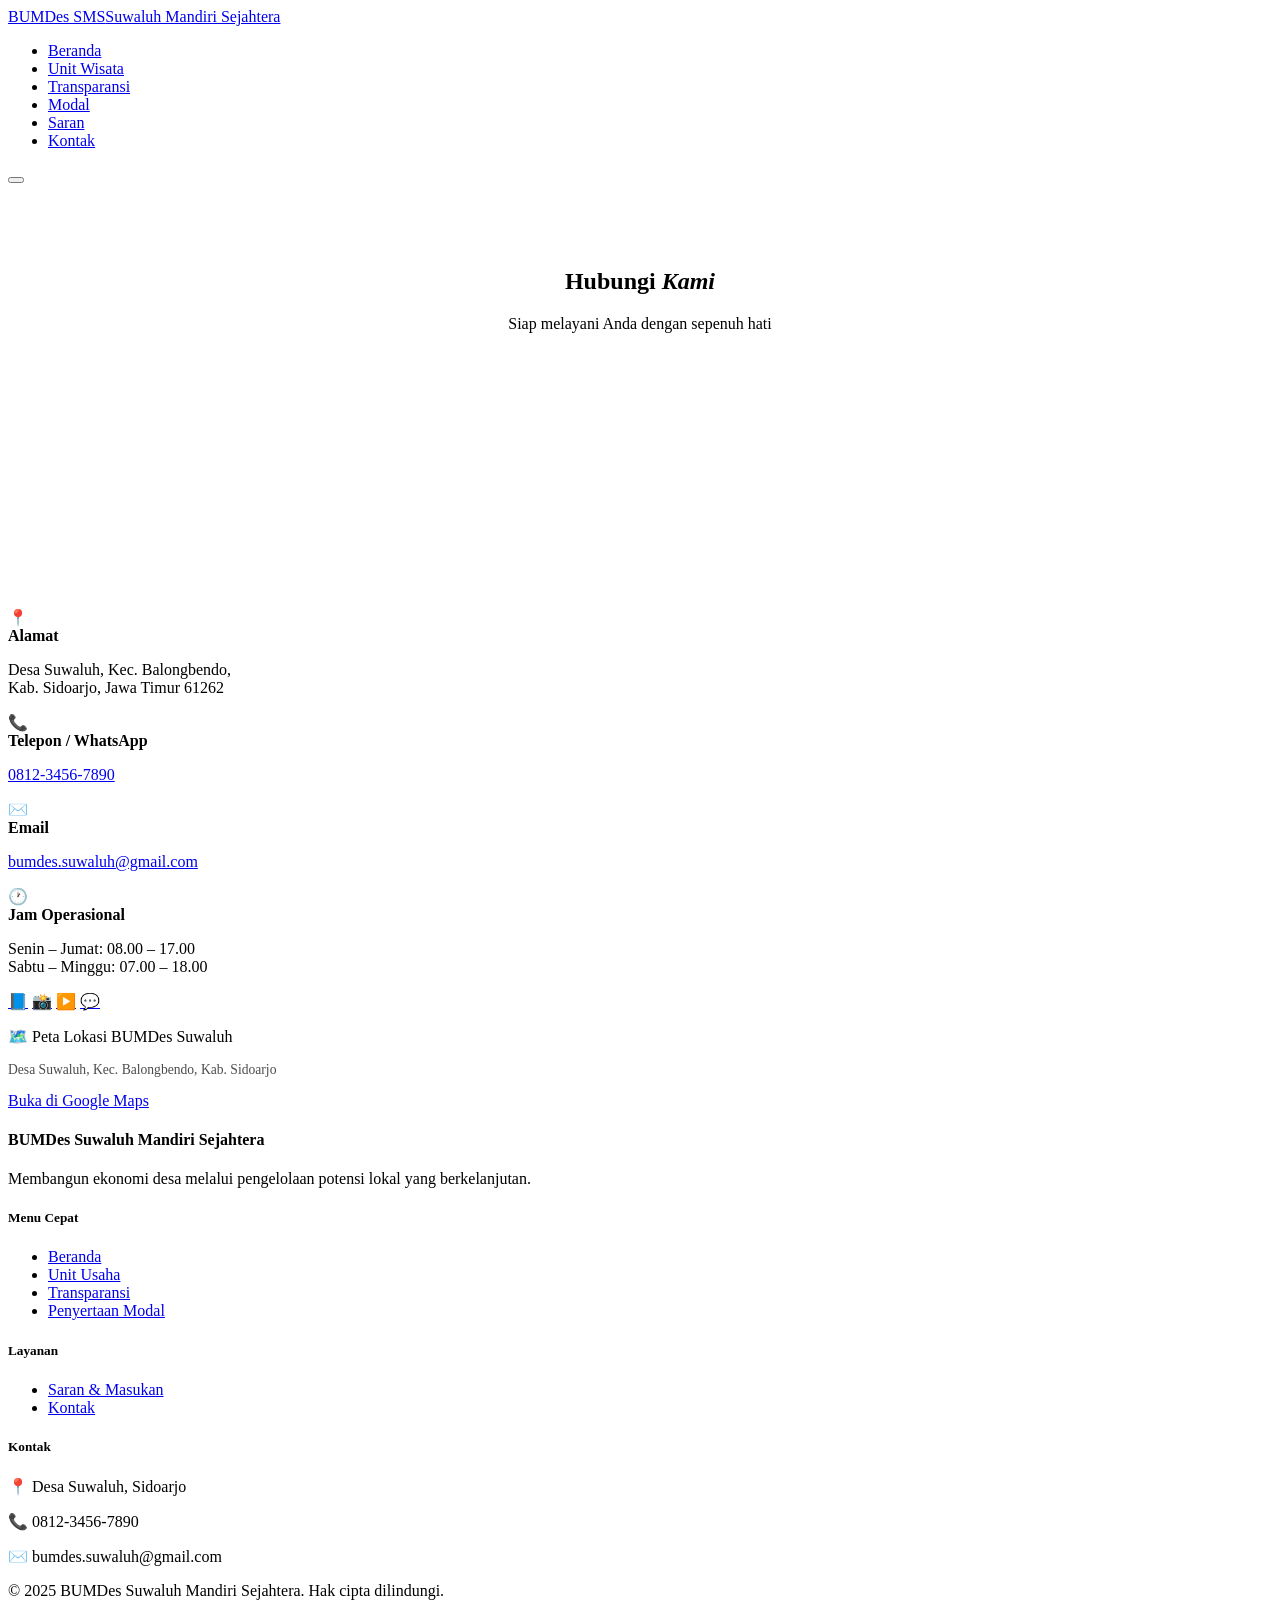
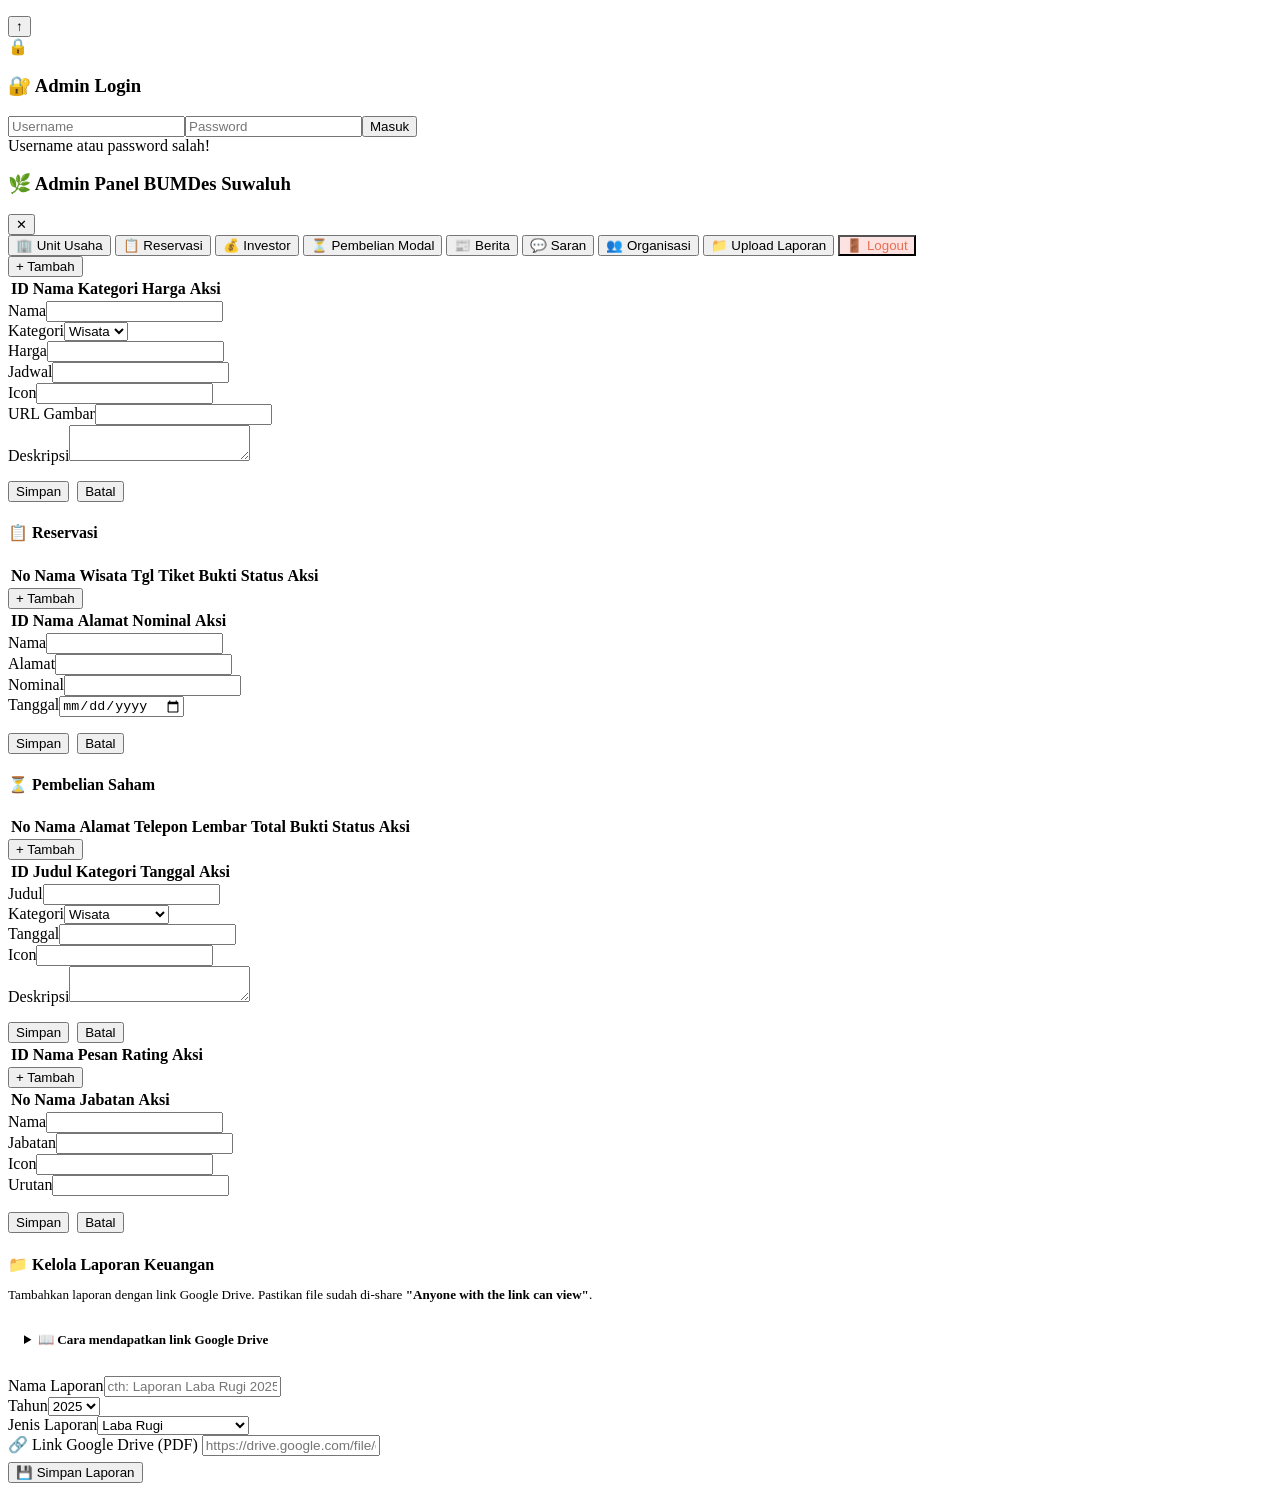
==== kontak.html @ b21a05ba "bumdessuwaluh" ====
<!DOCTYPE html>
<html lang="id">
<head>
  <meta charset="UTF-8" />
  <meta name="viewport" content="width=device-width, initial-scale=1.0" />
  <title>BUMDes Suwaluh - Kontak</title>
  <link href="https://fonts.googleapis.com/css2?family=Playfair+Display:wght@600;700&family=Plus+Jakarta+Sans:wght@300;400;500;600&display=swap" rel="stylesheet" />
  <link rel="stylesheet" href="style.css" />
</head>
<body>
  <nav class="navbar" id="navbar">
    <div class="nav-container">
      <a class="nav-brand" href="index.html">
        <img class="brand-logo-img" src="https://blogger.googleusercontent.com/img/b/R29vZ2xl/[base64]/s1024/logo%20bumdes%20sms.png" alt="Logo BUMDes SMS" onerror="this.style.display='none'" />
        <div class="brand-text-wrap"><span class="brand-name">BUMDes SMS</span><span class="brand-sub">Suwaluh Mandiri Sejahtera</span></div>
      </a>
      <ul class="nav-links" id="navLinks">
        <li><a href="index.html" class="nav-link">Beranda</a></li>
        <li><a href="unit-wisata.html" class="nav-link">Unit Wisata</a></li>
        <li><a href="transparansi.html" class="nav-link">Transparansi</a></li>
        <li><a href="penyertaan-modal.html" class="nav-link">Modal</a></li>
        <li><a href="saran.html" class="nav-link">Saran</a></li>
        <li><a href="kontak.html" class="nav-link active">Kontak</a></li>
      </ul>
      <button class="hamburger" id="hamburger" aria-label="Buka menu"><span></span><span></span><span></span></button>
    </div>
  </nav>

  <section class="hero" style="min-height:40vh;padding-top:64px;">
    <div class="hero-bg"></div><div class="hero-overlay"></div>
    <div class="hero-content fade-up" style="text-align:center !important;">
      <h1 class="hero-title">Hubungi <em>Kami</em></h1>
      <p class="hero-tagline">Siap melayani Anda dengan sepenuh hati</p>
    </div>
  </section>

  <section class="kontak section-pad bg-light">
    <div class="container">
      <div class="kontak-grid fade-up">
        <div class="kontak-info">
          <div class="kontak-item"><span class="k-icon">📍</span><div><strong>Alamat</strong><p>Desa Suwaluh, Kec. Balongbendo,<br>Kab. Sidoarjo, Jawa Timur 61262</p></div></div>
          <div class="kontak-item"><span class="k-icon">📞</span><div><strong>Telepon / WhatsApp</strong><p><a href="https://wa.me/6281234567890" target="_blank">0812-3456-7890</a></p></div></div>
          <div class="kontak-item"><span class="k-icon">✉️</span><div><strong>Email</strong><p><a href="mailto:bumdes.suwaluh@gmail.com">bumdes.suwaluh@gmail.com</a></p></div></div>
          <div class="kontak-item"><span class="k-icon">🕐</span><div><strong>Jam Operasional</strong><p>Senin – Jumat: 08.00 – 17.00<br>Sabtu – Minggu: 07.00 – 18.00</p></div></div>
          <div class="sosmed-row">
            <a href="#" class="sosmed-btn" title="Facebook">📘</a>
            <a href="#" class="sosmed-btn" title="Instagram">📸</a>
            <a href="#" class="sosmed-btn" title="YouTube">▶️</a>
            <a href="https://wa.me/6281234567890" class="sosmed-btn" title="WhatsApp">💬</a>
          </div>
        </div>
        <div class="kontak-map">
          <div class="map-placeholder">
            <p>🗺️ Peta Lokasi BUMDes Suwaluh</p>
            <p style="font-size:.85rem;opacity:.7">Desa Suwaluh, Kec. Balongbendo, Kab. Sidoarjo</p>
            <a href="https://maps.google.com/?q=Desa+Suwaluh+Balongbendo+Sidoarjo" target="_blank" class="btn btn-primary" style="margin-top:1rem">Buka di Google Maps</a>
          </div>
        </div>
      </div>
    </div>
  </section>

  <footer class="footer">
    <div class="container">
      <div class="footer-grid">
        <div class="footer-brand">
          <img class="footer-logo-img" src="https://blogger.googleusercontent.com/img/b/R29vZ2xl/[base64]/s1024/logo%20bumdes%20sms.png" alt="BUMDes SMS" onerror="this.style.display='none'" />
          <h4>BUMDes Suwaluh Mandiri Sejahtera</h4>
          <p>Membangun ekonomi desa melalui pengelolaan potensi lokal yang berkelanjutan.</p>
        </div>
        <div class="footer-links"><h5>Menu Cepat</h5><ul><li><a href="index.html">Beranda</a></li><li><a href="unit-wisata.html">Unit Usaha</a></li><li><a href="transparansi.html">Transparansi</a></li><li><a href="penyertaan-modal.html">Penyertaan Modal</a></li></ul></div>
        <div class="footer-links"><h5>Layanan</h5><ul><li><a href="saran.html">Saran &amp; Masukan</a></li><li><a href="kontak.html">Kontak</a></li></ul></div>
        <div class="footer-kontak"><h5>Kontak</h5><p>📍 Desa Suwaluh, Sidoarjo</p><p>📞 0812-3456-7890</p><p>✉️ bumdes.suwaluh@gmail.com</p></div>
      </div>
      <div class="footer-bottom"><p>© 2025 BUMDes Suwaluh Mandiri Sejahtera. Hak cipta dilindungi.</p></div>
    </div>
  </footer>

  <div class="toast" id="toast"></div>
  <button class="back-to-top" id="backToTop" aria-label="Kembali ke atas">↑</button>
  <div class="secret-trigger" title="Admin Area (Klik 5x pada logo)">🔒</div>
  <div class="admin-login-overlay" id="adminLoginOverlay">
    <div class="admin-login-card"><h3>🔐 Admin Login</h3><input type="text" id="adminUsername" placeholder="Username" /><input type="password" id="adminPassword" placeholder="Password" /><button onclick="attemptLogin()">Masuk</button><div class="admin-login-error" id="adminLoginError">Username atau password salah!</div></div>
  </div>
  <div class="admin-panel-container" id="adminPanelContainer">
    <div class="admin-panel-header"><h3>🌿 Admin Panel BUMDes Suwaluh</h3><button class="close-admin-panel" onclick="hideAdminPanel()">✕</button></div>
    <div class="admin-panel-body">
      <div class="admin-tabs">
        <button class="admin-tab-btn active" data-tab="usaha" onclick="switchAdminTab('usaha')">🏢 Unit Usaha</button>
        <button class="admin-tab-btn" data-tab="reservasi" onclick="switchAdminTab('reservasi')">📋 Reservasi</button>
        <button class="admin-tab-btn" data-tab="investor" onclick="switchAdminTab('investor')">💰 Investor</button>
        <button class="admin-tab-btn" data-tab="modal-pending" onclick="switchAdminTab('modal-pending')">⏳ Pembelian Modal</button>
        <button class="admin-tab-btn" data-tab="berita" onclick="switchAdminTab('berita')">📰 Berita</button>
        <button class="admin-tab-btn" data-tab="saran" onclick="switchAdminTab('saran')">💬 Saran</button>
        <button class="admin-tab-btn" data-tab="organisasi" onclick="switchAdminTab('organisasi')">👥 Organisasi</button>
        <button class="admin-tab-btn" data-tab="laporan-upload" onclick="switchAdminTab('laporan-upload')">📁 Upload Laporan</button>
        <button class="admin-tab-btn" data-tab="logout" onclick="logoutAdmin()" style="background:#fee2e2;color:#e76f51;">🚪 Logout</button>
      </div>
      <div class="admin-tab-content active" id="admin-tab-usaha"><button class="admin-btn-add" onclick="openAdminUsahaForm()">+ Tambah</button><div style="overflow-x:auto"><table class="admin-table"><thead><tr><th>ID</th><th>Nama</th><th>Kategori</th><th>Harga</th><th>Aksi</th></tr></thead><tbody id="adminUsahaTableBody"></tbody></table></div><div class="admin-form hidden" id="adminUsahaForm"><input type="hidden" id="adminEditUsahaId" /><div class="admin-form-row"><div class="admin-form-group"><label>Nama</label><input type="text" id="adminNamaUsaha" /></div><div class="admin-form-group"><label>Kategori</label><select id="adminKategoriUsaha"><option value="wisata">Wisata</option><option value="kuliner">Kuliner</option><option value="jasa">Jasa</option></select></div><div class="admin-form-group"><label>Harga</label><input type="text" id="adminHargaUsaha" /></div><div class="admin-form-group"><label>Jadwal</label><input type="text" id="adminJadwalUsaha" /></div><div class="admin-form-group"><label>Icon</label><input type="text" id="adminIconUsaha" /></div><div class="admin-form-group"><label>URL Gambar</label><input type="text" id="adminGambarUsaha" /></div></div><div class="admin-form-group"><label>Deskripsi</label><textarea id="adminDeskripsiUsaha" rows="2"></textarea></div><div style="display:flex;gap:.5rem;margin-top:1rem"><button class="admin-btn-add" onclick="saveAdminUsaha()">Simpan</button><button class="admin-btn-delete" onclick="closeAdminUsahaForm()">Batal</button></div></div></div>
      <div class="admin-tab-content" id="admin-tab-reservasi"><h4>📋 Reservasi</h4><div style="overflow-x:auto"><table class="admin-table"><thead><tr><th>No</th><th>Nama</th><th>Wisata</th><th>Tgl</th><th>Tiket</th><th>Bukti</th><th>Status</th><th>Aksi</th></tr></thead><tbody id="adminReservasiTableBody"></tbody></table></div></div>
      <div class="admin-tab-content" id="admin-tab-investor"><button class="admin-btn-add" onclick="openAdminInvestorForm()">+ Tambah</button><div style="overflow-x:auto"><table class="admin-table"><thead><tr><th>ID</th><th>Nama</th><th>Alamat</th><th>Nominal</th><th>Aksi</th></tr></thead><tbody id="adminInvestorTableBody"></tbody></table></div><div class="admin-form hidden" id="adminInvestorForm"><input type="hidden" id="adminEditInvestorId" /><div class="admin-form-row"><div class="admin-form-group"><label>Nama</label><input type="text" id="adminNamaInvestor" /></div><div class="admin-form-group"><label>Alamat</label><input type="text" id="adminAlamatInvestor" /></div><div class="admin-form-group"><label>Nominal</label><input type="number" id="adminNominalInvestor" /></div><div class="admin-form-group"><label>Tanggal</label><input type="date" id="adminTanggalInvestor" /></div></div><div style="display:flex;gap:.5rem;margin-top:1rem"><button class="admin-btn-add" onclick="saveAdminInvestor()">Simpan</button><button class="admin-btn-delete" onclick="closeAdminInvestorForm()">Batal</button></div></div></div>
      <div class="admin-tab-content" id="admin-tab-modal-pending"><h4>⏳ Pembelian Saham</h4><div style="overflow-x:auto"><table class="admin-table"><thead><tr><th>No</th><th>Nama</th><th>Alamat</th><th>Telepon</th><th>Lembar</th><th>Total</th><th>Bukti</th><th>Status</th><th>Aksi</th></tr></thead><tbody id="adminModalPendingTableBody"></tbody></table></div></div>
      <div class="admin-tab-content" id="admin-tab-berita"><button class="admin-btn-add" onclick="openAdminBeritaForm()">+ Tambah</button><div style="overflow-x:auto"><table class="admin-table"><thead><tr><th>ID</th><th>Judul</th><th>Kategori</th><th>Tanggal</th><th>Aksi</th></tr></thead><tbody id="adminBeritaTableBody"></tbody></table></div><div class="admin-form hidden" id="adminBeritaForm"><input type="hidden" id="adminEditBeritaId" /><div class="admin-form-row"><div class="admin-form-group"><label>Judul</label><input type="text" id="adminJudulBerita" /></div><div class="admin-form-group"><label>Kategori</label><select id="adminKategoriBerita"><option value="wisata">Wisata</option><option value="kegiatan">Kegiatan</option><option value="pengumuman">Pengumuman</option></select></div><div class="admin-form-group"><label>Tanggal</label><input type="text" id="adminTanggalBerita" /></div><div class="admin-form-group"><label>Icon</label><input type="text" id="adminIconBerita" /></div></div><div class="admin-form-group"><label>Deskripsi</label><textarea id="adminDeskripsiBerita" rows="2"></textarea></div><div style="display:flex;gap:.5rem;margin-top:1rem"><button class="admin-btn-add" onclick="saveAdminBerita()">Simpan</button><button class="admin-btn-delete" onclick="closeAdminBeritaForm()">Batal</button></div></div></div>
      <div class="admin-tab-content" id="admin-tab-saran"><div style="overflow-x:auto"><table class="admin-table"><thead><tr><th>ID</th><th>Nama</th><th>Pesan</th><th>Rating</th><th>Aksi</th></tr></thead><tbody id="adminSaranTableBody"></tbody></table></div></div>
      <div class="admin-tab-content" id="admin-tab-organisasi"><button class="admin-btn-add" onclick="openAdminOrganisasiForm()">+ Tambah</button><div style="overflow-x:auto"><table class="admin-table"><thead><tr><th>No</th><th>Nama</th><th>Jabatan</th><th>Aksi</th></tr></thead><tbody id="adminOrganisasiTableBody"></tbody></table></div><div class="admin-form hidden" id="adminOrganisasiForm"><input type="hidden" id="adminEditOrganisasiId" /><div class="admin-form-row"><div class="admin-form-group"><label>Nama</label><input type="text" id="adminNamaOrganisasi" /></div><div class="admin-form-group"><label>Jabatan</label><input type="text" id="adminJabatanOrganisasi" /></div><div class="admin-form-group"><label>Icon</label><input type="text" id="adminIconOrganisasi" /></div><div class="admin-form-group"><label>Urutan</label><input type="number" id="adminUrutanOrganisasi" /></div></div><div style="display:flex;gap:.5rem;margin-top:1rem"><button class="admin-btn-add" onclick="saveAdminOrganisasi()">Simpan</button><button class="admin-btn-delete" onclick="closeAdminOrganisasiForm()">Batal</button></div></div></div>
            <div class="admin-tab-content" id="admin-tab-laporan-upload">
        <h4 style="margin-bottom:.5rem;color:var(--green-dark)">📁 Kelola Laporan Keuangan</h4>
        <p style="font-size:.82rem;color:var(--gray-500);margin-bottom:1rem">Tambahkan laporan dengan link Google Drive. Pastikan file sudah di-share <strong>"Anyone with the link can view"</strong>.</p>
        <details style="margin-bottom:1rem;background:var(--green-pale);border-radius:8px;padding:.8rem 1rem;font-size:.82rem">
          <summary style="font-weight:600;color:var(--green-dark);cursor:pointer">📖 Cara mendapatkan link Google Drive</summary>
          <ol style="margin-top:.6rem;padding-left:1.2rem;color:var(--gray-700);line-height:1.8">
            <li>Upload file PDF ke <a href="https://drive.google.com" target="_blank" style="color:var(--green-main)">Google Drive</a></li>
            <li>Klik kanan file → <strong>Share</strong> (Bagikan)</li>
            <li>Ubah akses ke <strong>"Anyone with the link"</strong></li>
            <li>Klik <strong>Copy link</strong> → paste di kolom di bawah</li>
          </ol>
        </details>
        <div id="adminLaporanUploadList"></div>
        <div class="admin-form" style="margin-top:1rem">
          <div class="admin-form-row">
            <div class="admin-form-group"><label>Nama Laporan</label><input type="text" id="adminLaporanNama" placeholder="cth: Laporan Laba Rugi 2025" /></div>
            <div class="admin-form-group"><label>Tahun</label><select id="adminLaporanTahun"><option value="2025">2025</option><option value="2024">2024</option><option value="2023">2023</option><option value="2022">2022</option><option value="2021">2021</option></select></div>
            <div class="admin-form-group"><label>Jenis Laporan</label><select id="adminLaporanJenis"><option>Laba Rugi</option><option>Neraca</option><option>Arus Kas</option><option>Perubahan Ekuitas</option><option>Catatan Atas Laporan</option></select></div>
          </div>
          <div class="admin-form-group">
            <label>🔗 Link Google Drive (PDF)</label>
            <input type="url" id="adminLaporanDriveLink" placeholder="https://drive.google.com/file/d/xxxx/view?usp=sharing" oninput="onDriveLinkChange(this)" style="font-size:.85rem" />
            <div id="adminDriveLinkInfo" style="margin-top:.35rem"></div>
          </div>
          <button class="admin-btn-add" onclick="saveAdminLaporan()">💾 Simpan Laporan</button>
        </div>
      </div>
    </div>
  </div>
  <script src="script.js"></script>
</body>
</html>
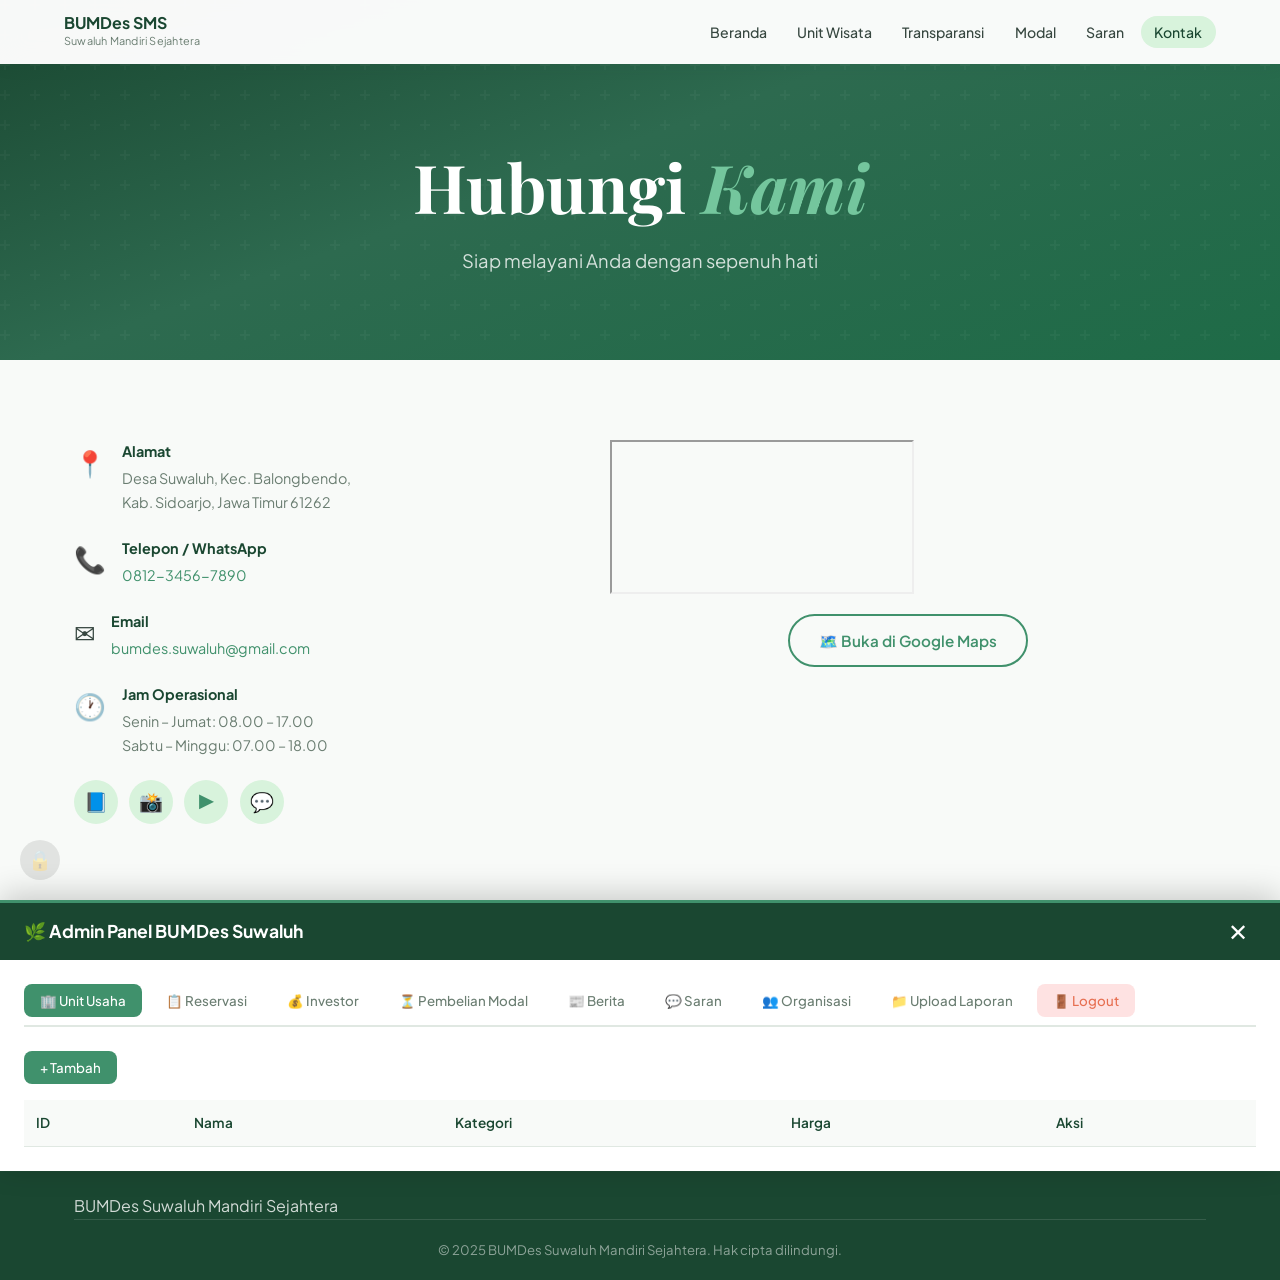
==== commit b5a04926: "Update kontak.html" ====
--- a/kontak.html
+++ b/kontak.html
@@ -50,11 +50,9 @@
           </div>
         </div>
         <div class="kontak-map">
-          <div class="map-placeholder">
-            <p>🗺️ Peta Lokasi BUMDes Suwaluh</p>
-            <p style="font-size:.85rem;opacity:.7">Desa Suwaluh, Kec. Balongbendo, Kab. Sidoarjo</p>
-            <a href="https://maps.google.com/?q=Desa+Suwaluh+Balongbendo+Sidoarjo" target="_blank" class="btn btn-primary" style="margin-top:1rem">Buka di Google Maps</a>
-          </div>
+          <div class="map-embed-wrap">
+            <iframe src="https://www.google.com/maps/embed?pb=!1m18!1m12!1m3!1d3956.8!2d112.5478!3d-7.5072!2m3!1f0!2f0!3f0!3m2!1i1024!2i768!4f13.1!3m3!1m2!1s0x2dd7e3c1a7c3b6a1%3A0x1!2sDesa+Suwaluh+Balongbendo+Sidoarjo!5e0!3m2!1sid!2sid!4v1!5m2!1sid!2sid" allowfullscreen="" loading="lazy" referrerpolicy="no-referrer-when-downgrade" title="Peta BUMDes Suwaluh"></iframe>
+          </div><div style="text-align:center;margin-top:.8rem"><a href="https://maps.google.com/?q=Desa+Suwaluh+Balongbendo+Sidoarjo" target="_blank" class="btn btn-outline" style="color:var(--green-main);border-color:var(--green-main)">🗺️ Buka di Google Maps</a></div>
         </div>
       </div>
     </div>
@@ -71,6 +69,10 @@
         <div class="footer-links"><h5>Menu Cepat</h5><ul><li><a href="index.html">Beranda</a></li><li><a href="unit-wisata.html">Unit Usaha</a></li><li><a href="transparansi.html">Transparansi</a></li><li><a href="penyertaan-modal.html">Penyertaan Modal</a></li></ul></div>
         <div class="footer-links"><h5>Layanan</h5><ul><li><a href="saran.html">Saran &amp; Masukan</a></li><li><a href="kontak.html">Kontak</a></li></ul></div>
         <div class="footer-kontak"><h5>Kontak</h5><p>📍 Desa Suwaluh, Sidoarjo</p><p>📞 0812-3456-7890</p><p>✉️ bumdes.suwaluh@gmail.com</p></div>
+      </div>
+      <div class="footer-bottom-logo">
+        <img src="https://blogger.googleusercontent.com/img/b/R29vZ2xl/[base64]/s1024/logo%20bumdes%20sms.png" alt="BUMDes SMS" onerror="this.style.display='none'" />
+        <span>BUMDes Suwaluh Mandiri Sejahtera</span>
       </div>
       <div class="footer-bottom"><p>© 2025 BUMDes Suwaluh Mandiri Sejahtera. Hak cipta dilindungi.</p></div>
     </div>
@@ -97,7 +99,7 @@
         <button class="admin-tab-btn" data-tab="logout" onclick="logoutAdmin()" style="background:#fee2e2;color:#e76f51;">🚪 Logout</button>
       </div>
       <div class="admin-tab-content active" id="admin-tab-usaha"><button class="admin-btn-add" onclick="openAdminUsahaForm()">+ Tambah</button><div style="overflow-x:auto"><table class="admin-table"><thead><tr><th>ID</th><th>Nama</th><th>Kategori</th><th>Harga</th><th>Aksi</th></tr></thead><tbody id="adminUsahaTableBody"></tbody></table></div><div class="admin-form hidden" id="adminUsahaForm"><input type="hidden" id="adminEditUsahaId" /><div class="admin-form-row"><div class="admin-form-group"><label>Nama</label><input type="text" id="adminNamaUsaha" /></div><div class="admin-form-group"><label>Kategori</label><select id="adminKategoriUsaha"><option value="wisata">Wisata</option><option value="kuliner">Kuliner</option><option value="jasa">Jasa</option></select></div><div class="admin-form-group"><label>Harga</label><input type="text" id="adminHargaUsaha" /></div><div class="admin-form-group"><label>Jadwal</label><input type="text" id="adminJadwalUsaha" /></div><div class="admin-form-group"><label>Icon</label><input type="text" id="adminIconUsaha" /></div><div class="admin-form-group"><label>URL Gambar</label><input type="text" id="adminGambarUsaha" /></div></div><div class="admin-form-group"><label>Deskripsi</label><textarea id="adminDeskripsiUsaha" rows="2"></textarea></div><div style="display:flex;gap:.5rem;margin-top:1rem"><button class="admin-btn-add" onclick="saveAdminUsaha()">Simpan</button><button class="admin-btn-delete" onclick="closeAdminUsahaForm()">Batal</button></div></div></div>
-      <div class="admin-tab-content" id="admin-tab-reservasi"><h4>📋 Reservasi</h4><div style="overflow-x:auto"><table class="admin-table"><thead><tr><th>No</th><th>Nama</th><th>Wisata</th><th>Tgl</th><th>Tiket</th><th>Bukti</th><th>Status</th><th>Aksi</th></tr></thead><tbody id="adminReservasiTableBody"></tbody></table></div></div>
+      <div class="admin-tab-content" id="admin-tab-reservasi"><h4>📋 Reservasi</h4><div style="overflow-x:auto"><table class="admin-table"><thead><tr><th>No</th><th>Nama</th><th>Wisata</th><th>Tgl</th><th>Tiket</th><th>Bukti</th><th>No Invoice</th><th>Status</th><th>Aksi</th></tr></thead><tbody id="adminReservasiTableBody"></tbody></table></div></div>
       <div class="admin-tab-content" id="admin-tab-investor"><button class="admin-btn-add" onclick="openAdminInvestorForm()">+ Tambah</button><div style="overflow-x:auto"><table class="admin-table"><thead><tr><th>ID</th><th>Nama</th><th>Alamat</th><th>Nominal</th><th>Aksi</th></tr></thead><tbody id="adminInvestorTableBody"></tbody></table></div><div class="admin-form hidden" id="adminInvestorForm"><input type="hidden" id="adminEditInvestorId" /><div class="admin-form-row"><div class="admin-form-group"><label>Nama</label><input type="text" id="adminNamaInvestor" /></div><div class="admin-form-group"><label>Alamat</label><input type="text" id="adminAlamatInvestor" /></div><div class="admin-form-group"><label>Nominal</label><input type="number" id="adminNominalInvestor" /></div><div class="admin-form-group"><label>Tanggal</label><input type="date" id="adminTanggalInvestor" /></div></div><div style="display:flex;gap:.5rem;margin-top:1rem"><button class="admin-btn-add" onclick="saveAdminInvestor()">Simpan</button><button class="admin-btn-delete" onclick="closeAdminInvestorForm()">Batal</button></div></div></div>
       <div class="admin-tab-content" id="admin-tab-modal-pending"><h4>⏳ Pembelian Saham</h4><div style="overflow-x:auto"><table class="admin-table"><thead><tr><th>No</th><th>Nama</th><th>Alamat</th><th>Telepon</th><th>Lembar</th><th>Total</th><th>Bukti</th><th>Status</th><th>Aksi</th></tr></thead><tbody id="adminModalPendingTableBody"></tbody></table></div></div>
       <div class="admin-tab-content" id="admin-tab-berita"><button class="admin-btn-add" onclick="openAdminBeritaForm()">+ Tambah</button><div style="overflow-x:auto"><table class="admin-table"><thead><tr><th>ID</th><th>Judul</th><th>Kategori</th><th>Tanggal</th><th>Aksi</th></tr></thead><tbody id="adminBeritaTableBody"></tbody></table></div><div class="admin-form hidden" id="adminBeritaForm"><input type="hidden" id="adminEditBeritaId" /><div class="admin-form-row"><div class="admin-form-group"><label>Judul</label><input type="text" id="adminJudulBerita" /></div><div class="admin-form-group"><label>Kategori</label><select id="adminKategoriBerita"><option value="wisata">Wisata</option><option value="kegiatan">Kegiatan</option><option value="pengumuman">Pengumuman</option></select></div><div class="admin-form-group"><label>Tanggal</label><input type="text" id="adminTanggalBerita" /></div><div class="admin-form-group"><label>Icon</label><input type="text" id="adminIconBerita" /></div></div><div class="admin-form-group"><label>Deskripsi</label><textarea id="adminDeskripsiBerita" rows="2"></textarea></div><div style="display:flex;gap:.5rem;margin-top:1rem"><button class="admin-btn-add" onclick="saveAdminBerita()">Simpan</button><button class="admin-btn-delete" onclick="closeAdminBeritaForm()">Batal</button></div></div></div>
@@ -105,27 +107,39 @@
       <div class="admin-tab-content" id="admin-tab-organisasi"><button class="admin-btn-add" onclick="openAdminOrganisasiForm()">+ Tambah</button><div style="overflow-x:auto"><table class="admin-table"><thead><tr><th>No</th><th>Nama</th><th>Jabatan</th><th>Aksi</th></tr></thead><tbody id="adminOrganisasiTableBody"></tbody></table></div><div class="admin-form hidden" id="adminOrganisasiForm"><input type="hidden" id="adminEditOrganisasiId" /><div class="admin-form-row"><div class="admin-form-group"><label>Nama</label><input type="text" id="adminNamaOrganisasi" /></div><div class="admin-form-group"><label>Jabatan</label><input type="text" id="adminJabatanOrganisasi" /></div><div class="admin-form-group"><label>Icon</label><input type="text" id="adminIconOrganisasi" /></div><div class="admin-form-group"><label>Urutan</label><input type="number" id="adminUrutanOrganisasi" /></div></div><div style="display:flex;gap:.5rem;margin-top:1rem"><button class="admin-btn-add" onclick="saveAdminOrganisasi()">Simpan</button><button class="admin-btn-delete" onclick="closeAdminOrganisasiForm()">Batal</button></div></div></div>
             <div class="admin-tab-content" id="admin-tab-laporan-upload">
         <h4 style="margin-bottom:.5rem;color:var(--green-dark)">📁 Kelola Laporan Keuangan</h4>
-        <p style="font-size:.82rem;color:var(--gray-500);margin-bottom:1rem">Tambahkan laporan dengan link Google Drive. Pastikan file sudah di-share <strong>"Anyone with the link can view"</strong>.</p>
-        <details style="margin-bottom:1rem;background:var(--green-pale);border-radius:8px;padding:.8rem 1rem;font-size:.82rem">
-          <summary style="font-weight:600;color:var(--green-dark);cursor:pointer">📖 Cara mendapatkan link Google Drive</summary>
-          <ol style="margin-top:.6rem;padding-left:1.2rem;color:var(--gray-700);line-height:1.8">
-            <li>Upload file PDF ke <a href="https://drive.google.com" target="_blank" style="color:var(--green-main)">Google Drive</a></li>
-            <li>Klik kanan file → <strong>Share</strong> (Bagikan)</li>
-            <li>Ubah akses ke <strong>"Anyone with the link"</strong></li>
-            <li>Klik <strong>Copy link</strong> → paste di kolom di bawah</li>
-          </ol>
-        </details>
+        <!-- Status Firebase -->
+        <div id="firebaseStatusInfo"></div>
+        <p style="font-size:.82rem;color:var(--gray-500);margin-bottom:1rem">
+          📌 <strong>Cara pakai:</strong> Upload PDF ke Google Drive → klik kanan file → <em>Bagikan</em> → <em>Siapa saja yang punya link</em> → salin link → tempel di bawah.
+        </p>
         <div id="adminLaporanUploadList"></div>
         <div class="admin-form" style="margin-top:1rem">
           <div class="admin-form-row">
-            <div class="admin-form-group"><label>Nama Laporan</label><input type="text" id="adminLaporanNama" placeholder="cth: Laporan Laba Rugi 2025" /></div>
-            <div class="admin-form-group"><label>Tahun</label><select id="adminLaporanTahun"><option value="2025">2025</option><option value="2024">2024</option><option value="2023">2023</option><option value="2022">2022</option><option value="2021">2021</option></select></div>
-            <div class="admin-form-group"><label>Jenis Laporan</label><select id="adminLaporanJenis"><option>Laba Rugi</option><option>Neraca</option><option>Arus Kas</option><option>Perubahan Ekuitas</option><option>Catatan Atas Laporan</option></select></div>
+            <div class="admin-form-group">
+              <label>Nama Laporan</label>
+              <input type="text" id="adminLaporanNama" placeholder="Laporan Laba Rugi 2025" />
+            </div>
+            <div class="admin-form-group">
+              <label>Tahun</label>
+              <select id="adminLaporanTahun">
+                <option value="2025">2025</option><option value="2024">2024</option>
+                <option value="2023">2023</option><option value="2022">2022</option><option value="2021">2021</option>
+              </select>
+            </div>
+            <div class="admin-form-group">
+              <label>Jenis Laporan</label>
+              <select id="adminLaporanJenis">
+                <option>Laba Rugi</option><option>Neraca</option><option>Arus Kas</option>
+                <option>Perubahan Ekuitas</option><option>Catatan Atas Laporan</option>
+              </select>
+            </div>
           </div>
           <div class="admin-form-group">
-            <label>🔗 Link Google Drive (PDF)</label>
-            <input type="url" id="adminLaporanDriveLink" placeholder="https://drive.google.com/file/d/xxxx/view?usp=sharing" oninput="onDriveLinkChange(this)" style="font-size:.85rem" />
-            <div id="adminDriveLinkInfo" style="margin-top:.35rem"></div>
+            <label>🔗 Link Google Drive PDF</label>
+            <input type="url" id="adminLaporanDriveLink"
+              placeholder="https://drive.google.com/file/d/xxxxx/view?usp=sharing"
+              oninput="validateDriveLink(this.value)" style="font-size:.85rem" />
+            <div id="adminDriveLinkInfo" style="margin-top:.4rem;min-height:1.2rem"></div>
           </div>
           <button class="admin-btn-add" onclick="saveAdminLaporan()">💾 Simpan Laporan</button>
         </div>
--- a/style.css
+++ b/style.css
@@ -0,0 +1,591 @@
+/* =====================================================
+   BUMDes Suwaluh Mandiri Sejahtera — style.css (REVISED)
+   ===================================================== */
+
+:root {
+  --green-dark: #1a4731;
+  --green-mid: #2d6a4f;
+  --green-main: #40916c;
+  --green-light: #74c69d;
+  --green-pale: #d8f3dc;
+  --accent: #f4a261;
+  --accent-dark: #e76f51;
+  --white: #ffffff;
+  --gray-50: #f8faf8;
+  --gray-100: #f0f4f1;
+  --gray-200: #e0e8e2;
+  --gray-500: #6b7e72;
+  --gray-700: #374740;
+  --gray-900: #1a2420;
+  --shadow-sm: 0 2px 8px rgba(29,68,49,.08);
+  --shadow-md: 0 6px 24px rgba(29,68,49,.13);
+  --shadow-lg: 0 16px 48px rgba(29,68,49,.18);
+  --radius-sm: 8px;
+  --radius-md: 14px;
+  --radius-lg: 22px;
+  --transition: .25s ease;
+  --font-display: 'Playfair Display', Georgia, serif;
+  --font-body: 'Plus Jakarta Sans', system-ui, sans-serif;
+}
+
+* { margin: 0; padding: 0; box-sizing: border-box; }
+html { scroll-behavior: smooth; font-size: 16px; }
+body { font-family: var(--font-body); color: var(--gray-700); background: var(--white); line-height: 1.65; overflow-x: hidden; }
+a { color: var(--green-main); text-decoration: none; }
+a:hover { color: var(--green-dark); }
+ul { list-style: none; }
+input, select, textarea, button { font-family: var(--font-body); }
+
+.container { max-width: 1180px; margin: 0 auto; padding: 0 1.5rem; }
+.section-pad { padding: 5rem 0; }
+.bg-light { background: var(--gray-50); }
+.hidden { display: none !important; }
+
+.section-badge {
+  display: inline-block;
+  background: var(--green-pale);
+  color: var(--green-dark);
+  padding: .3rem .9rem;
+  border-radius: 20px;
+  font-size: .78rem;
+  font-weight: 600;
+  letter-spacing: .06em;
+  text-transform: uppercase;
+  margin-bottom: .9rem;
+}
+
+.section-header { text-align: center; margin-bottom: 3rem; }
+
+.section-title {
+  font-family: var(--font-display);
+  font-size: clamp(1.7rem, 3vw, 2.5rem);
+  color: var(--green-dark);
+  line-height: 1.25;
+  margin-bottom: .6rem;
+}
+
+.section-desc { color: var(--gray-500); font-size: 1.05rem; max-width: 560px; margin: 0 auto; }
+.sub-title { font-family: var(--font-display); font-size: 1.4rem; color: var(--green-dark); margin-bottom: 1.2rem; }
+
+.btn {
+  display: inline-flex; align-items: center; gap: .5rem;
+  padding: .75rem 1.8rem; border-radius: 50px; font-weight: 600;
+  font-size: .95rem; cursor: pointer; border: 2px solid transparent;
+  transition: all var(--transition);
+}
+.btn-primary { background: var(--green-main); color: var(--white); border-color: var(--green-main); }
+.btn-primary:hover { background: var(--green-dark); border-color: var(--green-dark); transform: translateY(-2px); box-shadow: var(--shadow-md); }
+.btn-outline { background: transparent; color: var(--white); border-color: rgba(255,255,255,.6); }
+.btn-outline:hover { background: var(--white); color: var(--green-main); border-color: var(--white); }
+.btn-block { width: 100%; justify-content: center; border-radius: var(--radius-sm); }
+
+/* ============================  NAVBAR  ============================ */
+.navbar {
+  position: fixed; top: 0; left: 0; right: 0; z-index: 1000;
+  background: rgba(255,255,255,.97); backdrop-filter: blur(12px);
+  box-shadow: 0 2px 16px rgba(29,68,49,.08);
+}
+
+.nav-container {
+  max-width: 1200px; margin: 0 auto; padding: 0 1.5rem;
+  height: 64px; display: flex; align-items: center; justify-content: space-between;
+}
+
+.nav-brand { display: flex; align-items: center; gap: .6rem; text-decoration: none; cursor: pointer; }
+
+/* REVISED: logo image */
+.brand-logo-img {
+  height: 48px;
+  width: auto;
+  object-fit: contain;
+  display: block;
+  border-radius: 6px;
+}
+
+.brand-text-wrap { display: flex; flex-direction: column; }
+.brand-name { display: block; font-weight: 700; color: var(--green-dark); font-size: 1rem; line-height: 1.1; }
+.brand-sub { display: block; font-size: .68rem; color: var(--gray-500); letter-spacing: .02em; }
+.brand-icon { font-size: 1.6rem; }
+
+.nav-links { display: flex; gap: .2rem; align-items: center; }
+.nav-link { padding: .45rem .85rem; border-radius: 50px; color: var(--gray-700); font-size: .88rem; font-weight: 500; transition: all var(--transition); }
+.nav-link:hover, .nav-link.active { background: var(--green-pale); color: var(--green-dark); }
+
+.hamburger { display: none; flex-direction: column; gap: 5px; background: none; border: none; cursor: pointer; padding: .4rem; }
+.hamburger span { display: block; width: 24px; height: 2.5px; background: var(--green-dark); border-radius: 2px; transition: all var(--transition); }
+.hamburger.open span:nth-child(1) { transform: rotate(45deg) translate(5px,5px); }
+.hamburger.open span:nth-child(2) { opacity: 0; }
+.hamburger.open span:nth-child(3) { transform: rotate(-45deg) translate(5px,-5px); }
+
+@media (max-width:768px) {
+  .hamburger { display: flex; }
+  .nav-links { display: none; position: fixed; top: 64px; left: 0; right: 0; background: var(--white); flex-direction: column; padding: 1rem 1.5rem 2rem; box-shadow: var(--shadow-md); gap: .3rem; }
+  .nav-links.open { display: flex; }
+  .nav-link { width: 100%; padding: .7rem 1rem; }
+  .brand-logo-img { height: 40px; }
+}
+
+/* ============================  HERO  ============================ */
+.hero {
+  min-height: 100vh; position: relative; display: flex; flex-direction: column;
+  justify-content: center; align-items: center; text-align: center; overflow: hidden; padding-top: 64px;
+}
+.hero-bg { position: absolute; inset: 0; background: linear-gradient(160deg, var(--green-dark) 0%, var(--green-mid) 45%, #1e6b47 100%); }
+.hero-overlay { position: absolute; inset: 0; background: url("data:image/svg+xml,%3Csvg width='60' height='60' viewBox='0 0 60 60' xmlns='http://www.w3.org/2000/svg'%3E%3Cg fill='none' fill-rule='evenodd'%3E%3Cg fill='%23ffffff' fill-opacity='0.03'%3E%3Cpath d='M36 34v-4h-2v4h-4v2h4v4h2v-4h4v-2h-4zm0-30V0h-2v4h-4v2h4v4h2V6h4V4h-4zM6 34v-4H4v4H0v2h4v4h2v-4h4v-2H6zM6 4V0H4v4H0v2h4v4h2V6h4V4H6z'/%3E%3C/g%3E%3C/g%3E%3C/svg%3E"); }
+
+.hero-content { position: relative; z-index: 2; padding: 2rem 1.5rem 0; max-width: 760px; }
+.hero-title { font-family: var(--font-display); font-size: clamp(2.5rem, 6vw, 4.2rem); color: var(--white); line-height: 1.15; margin-bottom: 1.2rem; }
+.hero-title em { font-style: italic; color: var(--green-light); }
+.hero-tagline { font-size: clamp(.95rem, 2vw, 1.15rem); color: rgba(255,255,255,.8); margin-bottom: 2rem; line-height: 1.7; }
+.hero-actions { display: flex; gap: 1rem; justify-content: center; flex-wrap: wrap; }
+
+/* ============================  HERO STATS — REVISED  ============================ */
+.hero-stats {
+  position: relative; z-index: 2; display: grid; grid-template-columns: repeat(4, 1fr);
+  gap: 1rem; margin-top: 4rem; width: 100%; max-width: 1000px; padding: 0 1.5rem 3rem;
+}
+
+.stat-card {
+  background: rgba(255,255,255,.12); border: 1px solid rgba(255,255,255,.2);
+  backdrop-filter: blur(8px); border-radius: var(--radius-md); padding: 1.5rem 1rem;
+  text-align: center; transition: all var(--transition); cursor: default;
+}
+.stat-card:hover { background: rgba(255,255,255,.22); transform: translateY(-5px); }
+
+.stat-icon-wrap {
+  width: 52px; height: 52px; background: rgba(255,255,255,.15); border-radius: 50%;
+  display: flex; align-items: center; justify-content: center; margin: 0 auto .7rem;
+}
+.stat-icon-wrap svg { width: 28px; height: 28px; }
+.stat-icon { font-size: 1.8rem; display: block; margin-bottom: .5rem; }
+
+.stat-number {
+  display: block; font-family: 'Playfair Display', Georgia, serif;
+  font-size: 2.1rem; font-weight: 700; color: var(--white);
+  line-height: 1; margin-bottom: .4rem; letter-spacing: -0.02em;
+}
+.stat-label { font-size: .8rem; color: rgba(255,255,255,.85); letter-spacing: .05em; text-transform: uppercase; font-weight: 500; }
+
+@media (max-width:768px) { .hero-stats { grid-template-columns: repeat(2,1fr); } }
+
+/* ============================  TENTANG — text justify  ============================ */
+.tentang-grid { display: grid; grid-template-columns: 1fr 1fr; gap: 4rem; align-items: center; }
+
+.tentang-text p {
+  color: var(--gray-500); margin-bottom: 1rem;
+  text-align: justify; line-height: 1.8;
+}
+
+.tentang-visual { display: grid; grid-template-columns: 1fr 1fr; gap: 1rem; }
+
+.visual-card {
+  background: var(--white); border-radius: var(--radius-md); padding: 1.6rem 1.2rem;
+  box-shadow: var(--shadow-sm); border: 1px solid var(--gray-200); transition: all var(--transition);
+  text-align: center; display: flex; flex-direction: column; align-items: center;
+}
+.visual-card:hover { transform: translateY(-4px); box-shadow: var(--shadow-md); border-color: var(--green-light); }
+.visual-card.v3 { grid-column: span 2; flex-direction: row; gap: 1.2rem; text-align: left; align-items: center; }
+
+/* REVISED: real SVG icon wrapper for visual cards */
+.vc-icon-wrap {
+  width: 56px; height: 56px; background: var(--green-pale);
+  border-radius: 50%; display: flex; align-items: center; justify-content: center;
+  margin-bottom: .8rem; flex-shrink: 0;
+}
+.vc-icon-wrap svg { width: 30px; height: 30px; }
+.vc-icon { font-size: 2rem; display: block; margin-bottom: .6rem; }
+
+.visual-card h4 { color: var(--green-dark); font-size: 1rem; margin-bottom: .3rem; font-weight: 700; }
+.visual-card p { font-size: .85rem; color: var(--gray-500); }
+
+@media (max-width:900px) { .tentang-grid { grid-template-columns: 1fr; gap: 2.5rem; } }
+
+/* ============================  STRUKTUR ORG — Hierarki Bagan  ============================ */
+.org-grid { display: none; } /* replaced by .org-chart */
+
+.org-chart-wrap { overflow-x: auto; padding: 1rem 0 2rem; }
+
+.org-chart {
+  display: flex; flex-direction: column; align-items: center; gap: 0;
+  min-width: 600px;
+}
+
+.org-level { display: flex; justify-content: center; gap: 1.5rem; position: relative; }
+.org-level + .org-level { margin-top: 2.5rem; }
+
+.org-v-line { width: 2px; height: 2rem; background: var(--green-light); margin: 0 auto; }
+
+.org-h-connect {
+  position: relative; display: flex; justify-content: center;
+  width: 100%; height: 2rem;
+}
+.org-h-connect::before {
+  content: ''; position: absolute; top: 0; left: 50%;
+  transform: translateX(-50%); width: 2px; height: 1rem; background: var(--green-light);
+}
+.org-h-connect::after {
+  content: ''; position: absolute; top: 1rem;
+  left: 15%; right: 15%; height: 2px; background: var(--green-light);
+}
+
+.org-card {
+  background: var(--white); border-radius: var(--radius-md); padding: 1.2rem .9rem;
+  text-align: center; box-shadow: var(--shadow-sm); border: 1.5px solid var(--gray-200);
+  transition: all var(--transition); min-width: 130px; max-width: 155px;
+}
+.org-card.top-card { border-color: var(--green-main); border-width: 2px; background: linear-gradient(135deg,#f0faf4,#fff); }
+.org-card:hover { transform: translateY(-4px); box-shadow: var(--shadow-md); border-color: var(--green-light); }
+
+/* REVISED: person avatar SVG */
+.org-avatar {
+  width: 60px; height: 60px; background: var(--green-pale);
+  border-radius: 50%; display: flex; align-items: center; justify-content: center;
+  margin: 0 auto .8rem; border: 2px solid var(--green-light); overflow: hidden;
+}
+.org-avatar svg { width: 36px; height: 36px; }
+.org-name { font-weight: 700; color: var(--green-dark); font-size: .88rem; line-height: 1.3; }
+.org-jabatan {
+  font-size: .72rem; color: var(--gray-500);
+  background: var(--green-pale); display: inline-block;
+  padding: .15rem .5rem; border-radius: 10px; margin-top: .4rem;
+}
+
+/* ============================  UNIT USAHA  ============================ */
+.usaha-filter { display: flex; gap: .6rem; flex-wrap: wrap; margin-bottom: 2rem; justify-content: center; }
+.filter-btn {
+  padding: .4rem 1rem; border-radius: 50px; border: 1.5px solid var(--gray-200);
+  background: var(--white); color: var(--gray-700); font-size: .85rem; font-weight: 500; cursor: pointer; transition: all var(--transition);
+}
+.filter-btn:hover, .filter-btn.active { background: var(--green-main); border-color: var(--green-main); color: var(--white); }
+
+.usaha-grid { display: grid; grid-template-columns: repeat(auto-fill, minmax(300px, 1fr)); gap: 1.5rem; }
+
+.usaha-card {
+  background: var(--white); border-radius: var(--radius-lg); overflow: hidden;
+  box-shadow: var(--shadow-sm); border: 1px solid var(--gray-200); transition: all var(--transition);
+  display: flex; flex-direction: column;
+}
+.usaha-card:hover { transform: translateY(-6px); box-shadow: var(--shadow-lg); border-color: var(--green-light); }
+
+/* REVISED: real images for usaha */
+.usaha-img {
+  width: 100%; height: 200px;
+  background: linear-gradient(135deg, var(--green-mid), var(--green-dark));
+  display: flex; align-items: center; justify-content: center;
+  position: relative; overflow: hidden;
+}
+.usaha-img img { width: 100%; height: 100%; object-fit: cover; transition: transform .4s ease; }
+.usaha-card:hover .usaha-img img { transform: scale(1.06); }
+.usaha-img-fallback { font-size: 5rem; }
+
+.usaha-badge {
+  position: absolute; top: 12px; left: 12px; background: var(--accent);
+  color: var(--white); font-size: .72rem; font-weight: 600;
+  padding: .2rem .7rem; border-radius: 20px; z-index: 2; text-transform: capitalize;
+}
+
+.usaha-body { padding: 1.4rem; flex: 1; display: flex; flex-direction: column; }
+.usaha-name { font-family: var(--font-display); font-size: 1.2rem; color: var(--green-dark); margin-bottom: .4rem; }
+.usaha-desc { font-size: .9rem; color: var(--gray-500); margin-bottom: .8rem; flex: 1; }
+.usaha-harga { font-weight: 700; color: var(--green-main); font-size: 1.1rem; margin-bottom: .4rem; }
+.usaha-jadwal { font-size: .8rem; color: var(--gray-500); margin-bottom: 1rem; }
+
+.usaha-actions { display: flex; gap: .6rem; }
+.usaha-actions .btn { padding: .5rem 1rem; font-size: .85rem; flex: 1; text-align: center; justify-content: center; }
+
+/* ============================  DETAIL MODAL  ============================ */
+.modal-overlay {
+  position: fixed; inset: 0; background: rgba(0,0,0,.65); z-index: 5000;
+  display: none; align-items: center; justify-content: center; padding: 1rem;
+}
+.modal-overlay.active { display: flex; }
+
+.modal-card {
+  background: var(--white); border-radius: var(--radius-lg);
+  max-width: 560px; width: 100%; max-height: 90vh; overflow-y: auto;
+  box-shadow: var(--shadow-lg); animation: modalIn .3s ease; position: relative;
+}
+@keyframes modalIn { from { transform: translateY(30px); opacity: 0; } to { transform: translateY(0); opacity: 1; } }
+
+.modal-img { width: 100%; height: 240px; object-fit: cover; border-radius: var(--radius-lg) var(--radius-lg) 0 0; display: block; }
+.modal-img-fallback {
+  width: 100%; height: 240px;
+  background: linear-gradient(135deg, var(--green-mid), var(--green-dark));
+  display: flex; align-items: center; justify-content: center;
+  font-size: 6rem; border-radius: var(--radius-lg) var(--radius-lg) 0 0;
+}
+
+.modal-close {
+  position: absolute; top: .8rem; right: .8rem;
+  background: rgba(0,0,0,.45); color: white; border: none;
+  width: 36px; height: 36px; border-radius: 50%; font-size: 1.1rem;
+  cursor: pointer; display: flex; align-items: center; justify-content: center;
+  z-index: 10; transition: background var(--transition);
+}
+.modal-close:hover { background: rgba(0,0,0,.75); }
+
+.modal-body { padding: 1.8rem; }
+.modal-body h3 { font-family: var(--font-display); color: var(--green-dark); font-size: 1.5rem; margin-bottom: 1rem; }
+
+.modal-info-row {
+  display: flex; gap: 1.5rem; flex-wrap: wrap;
+  background: var(--green-pale); border-radius: var(--radius-sm); padding: 1rem; margin-bottom: 1rem;
+}
+.modal-info-item { display: flex; flex-direction: column; }
+.modal-info-label { font-size: .7rem; text-transform: uppercase; letter-spacing: .05em; color: var(--gray-500); font-weight: 600; }
+.modal-info-value { font-size: 1rem; font-weight: 700; color: var(--green-dark); margin-top: .15rem; }
+
+.modal-desc { font-size: .95rem; color: var(--gray-500); line-height: 1.7; margin-bottom: 1.2rem; }
+
+.modal-fasilitas h4 { font-size: .88rem; font-weight: 600; color: var(--green-dark); margin-bottom: .5rem; }
+.modal-fasilitas ul { display: flex; flex-wrap: wrap; gap: .4rem; }
+.modal-fasilitas ul li { background: var(--green-pale); color: var(--green-dark); font-size: .78rem; padding: .2rem .7rem; border-radius: 20px; font-weight: 500; }
+
+.modal-footer { display: flex; gap: .8rem; margin-top: 1.5rem; flex-wrap: wrap; }
+
+/* ============================  FORM ELEMENTS  ============================ */
+.form-group { margin-bottom: 1.2rem; }
+.form-group label { display: block; font-weight: 500; font-size: .9rem; color: var(--gray-700); margin-bottom: .4rem; }
+.form-group input, .form-group select, .form-group textarea {
+  width: 100%; padding: .7rem 1rem; border: 1.5px solid var(--gray-200);
+  border-radius: var(--radius-sm); font-size: .95rem; color: var(--gray-900);
+  background: var(--white); transition: border-color var(--transition); outline: none;
+}
+.form-group input:focus, .form-group select:focus, .form-group textarea:focus {
+  border-color: var(--green-main); box-shadow: 0 0 0 3px rgba(64,145,108,.12);
+}
+.form-group input.error, .form-group select.error, .form-group textarea.error { border-color: var(--accent-dark); }
+.err-msg { display: block; font-size: .78rem; color: var(--accent-dark); margin-top: .3rem; min-height: 1rem; }
+.form-row { display: grid; grid-template-columns: 1fr 1fr; gap: 1rem; }
+
+/* ============================  RESERVASI  ============================ */
+.reservasi-grid { display: grid; grid-template-columns: 1.4fr 1fr; gap: 2.5rem; align-items: start; }
+
+.payment-box {
+  background: var(--white); border-radius: var(--radius-md); padding: 1.5rem;
+  box-shadow: var(--shadow-sm); border: 1px solid var(--gray-200); margin-bottom: 1rem;
+}
+.payment-box h4 { color: var(--green-dark); margin-bottom: 1rem; }
+
+.qris-placeholder { display: flex; justify-content: center; margin-bottom: .8rem; }
+
+/* REVISED: real QRIS image */
+.qris-real-img {
+  width: 180px; height: 180px; object-fit: contain;
+  border: 2px solid var(--green-main); border-radius: var(--radius-sm);
+  padding: 4px; background: var(--white); display: block;
+}
+.qris-label { text-align: center; font-size: .78rem; color: var(--gray-500); font-weight: 600; margin-bottom: .8rem; }
+
+.payment-steps ol { padding-left: 1.2rem; }
+.payment-steps ol li { font-size: .85rem; color: var(--gray-500); margin-bottom: .3rem; }
+
+/* Upload bukti pembayaran */
+.upload-wrap {
+  border: 2px dashed var(--green-light); border-radius: var(--radius-sm);
+  padding: .9rem 1rem; text-align: center; background: var(--green-pale);
+  transition: border-color var(--transition); cursor: pointer;
+}
+.upload-wrap:hover { border-color: var(--green-main); }
+.upload-wrap input[type="file"] { display: none; }
+.upload-wrap label { cursor: pointer; font-size: .85rem; color: var(--green-dark); font-weight: 500; display: flex; align-items: center; justify-content: center; gap: .5rem; }
+.upload-preview { margin-top: .4rem; font-size: .78rem; color: var(--green-main); font-weight: 600; }
+
+.info-operasional { background: var(--green-pale); border-radius: var(--radius-md); padding: 1.2rem; }
+.info-operasional h4 { color: var(--green-dark); margin-bottom: .5rem; }
+.info-operasional p { font-size: .88rem; color: var(--gray-700); }
+
+@media (max-width:900px) { .reservasi-grid { grid-template-columns: 1fr; } }
+
+/* ============================  TRANSPARANSI  ============================ */
+.tabs { display: flex; gap: .5rem; border-bottom: 2px solid var(--gray-200); margin-bottom: 2.5rem; flex-wrap: wrap; }
+.tab-btn { padding: .75rem 1.4rem; border: none; background: none; color: var(--gray-500); font-weight: 500; font-size: .92rem; cursor: pointer; border-bottom: 3px solid transparent; margin-bottom: -2px; transition: all var(--transition); }
+.tab-btn:hover { color: var(--green-main); background: var(--green-pale); }
+.tab-btn.active { color: var(--green-dark); border-bottom-color: var(--green-main); background: var(--green-pale); }
+.tab-content { display: none; }
+.tab-content.active { display: block; }
+
+.laporan-filter { margin-bottom: 1.5rem; }
+.laporan-filter select { padding: .55rem 1rem; border: 1.5px solid var(--gray-200); border-radius: var(--radius-sm); font-size: .9rem; }
+
+.laporan-item {
+  display: flex; justify-content: space-between; align-items: center;
+  background: var(--white); border: 1px solid var(--gray-200); border-radius: var(--radius-md);
+  padding: 1rem; margin-bottom: .8rem; transition: all var(--transition);
+}
+.laporan-item:hover { border-color: var(--green-light); box-shadow: var(--shadow-sm); }
+.laporan-icon { font-size: 2rem; margin-right: 1rem; }
+.laporan-info h4 { font-size: .95rem; color: var(--gray-900); margin-bottom: .15rem; }
+.laporan-info p { font-size: .8rem; color: var(--gray-500); }
+.laporan-actions { display: flex; gap: .5rem; flex-wrap: wrap; align-items: center; }
+.laporan-actions .btn { padding: .4rem .9rem; font-size: .8rem; }
+
+.analisis-grid { display: grid; grid-template-columns: repeat(auto-fill, minmax(220px, 1fr)); gap: 1.2rem; }
+.analisis-card { background: var(--white); border: 1px solid var(--gray-200); border-radius: var(--radius-md); padding: 1.5rem; text-align: center; box-shadow: var(--shadow-sm); transition: all var(--transition); }
+.analisis-card:hover { transform: translateY(-3px); box-shadow: var(--shadow-md); }
+.analisis-icon { font-size: 2.2rem; display: block; margin-bottom: .6rem; }
+.analisis-label { font-size: .78rem; color: var(--gray-500); text-transform: uppercase; letter-spacing: .04em; margin-bottom: .3rem; }
+.analisis-value { font-family: var(--font-display); font-size: 2rem; font-weight: 700; color: var(--green-dark); margin-bottom: .4rem; }
+.analisis-desc { font-size: .82rem; color: var(--gray-500); }
+
+.grafik-grid { display: grid; grid-template-columns: repeat(2, 1fr); gap: 1.5rem; }
+.grafik-card { background: var(--white); border-radius: var(--radius-md); padding: 1.5rem; box-shadow: var(--shadow-sm); border: 1px solid var(--gray-200); }
+.grafik-card h4 { font-size: .92rem; color: var(--gray-700); margin-bottom: 1rem; text-align: center; }
+canvas { width: 100% !important; height: 250px !important; }
+@media (max-width:768px) { .grafik-grid { grid-template-columns: 1fr; } }
+
+/* ============================  INVESTASI  ============================ */
+.investasi-grid { display: grid; grid-template-columns: 1.3fr 1fr; gap: 2.5rem; align-items: start; }
+.table-header-row { display: flex; justify-content: space-between; align-items: center; flex-wrap: wrap; gap: .8rem; margin-bottom: 1rem; }
+.table-header-row h3 { color: var(--green-dark); font-size: 1.1rem; }
+.search-input { padding: .55rem 1rem; border: 1.5px solid var(--gray-200); border-radius: 50px; font-size: .88rem; outline: none; min-width: 200px; }
+.search-input:focus { border-color: var(--green-main); }
+.table-responsive { overflow-x: auto; border-radius: var(--radius-md); border: 1px solid var(--gray-200); }
+.investor-table { width: 100%; border-collapse: collapse; font-size: .88rem; }
+.investor-table thead { background: var(--green-dark); }
+.investor-table th { color: var(--white); padding: .9rem 1rem; text-align: left; font-weight: 600; }
+.investor-table td { padding: .75rem 1rem; border-bottom: 1px solid var(--gray-100); }
+.investor-table tbody tr:hover { background: var(--green-pale); }
+.nominal-cell { font-weight: 600; color: var(--green-main); }
+.saham-form-wrap { background: var(--white); border-radius: var(--radius-lg); padding: 2rem; box-shadow: var(--shadow-md); border: 1px solid var(--gray-200); }
+.saham-form-wrap h3 { color: var(--green-dark); margin-bottom: 1.4rem; font-size: 1.1rem; }
+.total-display { background: var(--green-pale); border: 1.5px solid var(--green-light); border-radius: var(--radius-sm); padding: .8rem 1rem; font-weight: 700; font-size: 1.2rem; color: var(--green-dark); }
+.payment-info-box { background: var(--green-pale); border-radius: var(--radius-sm); padding: 1rem; margin-bottom: 1rem; font-size: .88rem; }
+@media (max-width:900px) { .investasi-grid { grid-template-columns: 1fr; } }
+
+/* ============================  SARAN  ============================ */
+.saran-grid { display: grid; grid-template-columns: 1fr 1fr; gap: 2.5rem; align-items: start; }
+.saran-form-wrap { background: var(--white); border-radius: var(--radius-lg); padding: 2rem; box-shadow: var(--shadow-md); border: 1px solid var(--gray-200); }
+.star-rating { display: flex; gap: .3rem; font-size: 1.6rem; cursor: pointer; }
+.star-rating span { color: var(--gray-200); transition: color var(--transition); }
+.star-rating span.active, .star-rating span.hover { color: #f4a261; }
+.testimoni-card { background: var(--white); border-radius: var(--radius-md); padding: 1.2rem; box-shadow: var(--shadow-sm); border: 1px solid var(--gray-200); margin-bottom: 1rem; }
+.testimoni-header { display: flex; justify-content: space-between; margin-bottom: .4rem; }
+.testimoni-nama { font-weight: 600; color: var(--green-dark); }
+.testimoni-stars { color: var(--accent); }
+.testimoni-pesan { font-size: .88rem; color: var(--gray-500); }
+.testimoni-wrap h3 { color: var(--green-dark); margin-bottom: .8rem; }
+@media (max-width:900px) { .saran-grid { grid-template-columns: 1fr; } }
+
+/* ============================  KONTAK  ============================ */
+.kontak-grid { display: grid; grid-template-columns: 1fr 1.2fr; gap: 2.5rem; align-items: start; }
+.kontak-item { display: flex; gap: 1rem; align-items: flex-start; margin-bottom: 1.4rem; }
+.k-icon { font-size: 1.6rem; margin-top: .1rem; }
+.kontak-item strong { display: block; font-size: .9rem; color: var(--green-dark); margin-bottom: .2rem; }
+.kontak-item p { font-size: .9rem; color: var(--gray-500); }
+.sosmed-row { display: flex; gap: .7rem; margin-top: 1rem; }
+.sosmed-btn { width: 44px; height: 44px; display: flex; align-items: center; justify-content: center; border-radius: 50%; background: var(--green-pale); font-size: 1.2rem; transition: all var(--transition); }
+.sosmed-btn:hover { background: var(--green-main); transform: translateY(-3px); }
+.map-placeholder { height: 320px; background: linear-gradient(135deg, var(--green-pale), var(--gray-100)); border-radius: var(--radius-md); display: flex; flex-direction: column; align-items: center; justify-content: center; text-align: center; padding: 2rem; border: 1px solid var(--gray-200); }
+@media (max-width:900px) { .kontak-grid { grid-template-columns: 1fr; } }
+
+/* ============================  FOOTER — REVISED (white, centered, non-italic)  ============================ */
+.footer { background: var(--green-dark); color: rgba(255,255,255,.8); padding: 4rem 0 0; }
+.footer-grid { display: grid; grid-template-columns: 2fr 1fr 1fr 1.5fr; gap: 2rem; padding-bottom: 3rem; }
+
+.footer-brand { text-align: center; }
+.footer-brand .footer-logo-img {
+  height: 56px; width: auto; margin: 0 auto .7rem; display: block;
+  filter: brightness(0) invert(1); opacity: .8;
+}
+.footer-brand h4 {
+  color: var(--white) !important; /* REVISED: white */
+  font-size: 1rem; margin-bottom: .6rem;
+  font-style: normal !important; /* REVISED: non-italic */
+  font-weight: 700;
+}
+.footer-brand p { font-size: .88rem; line-height: 1.6; text-align: center; }
+
+.footer-links h5, .footer-kontak h5 { color: var(--white); font-size: .88rem; text-transform: uppercase; letter-spacing: .06em; margin-bottom: 1rem; }
+.footer-links ul li { margin-bottom: .5rem; }
+.footer-links ul li a { font-size: .88rem; color: rgba(255,255,255,.7); transition: color var(--transition); }
+.footer-links ul li a:hover { color: var(--green-light); }
+.footer-kontak p { font-size: .88rem; margin-bottom: .4rem; }
+
+.footer-bottom { border-top: 1px solid rgba(255,255,255,.12); padding: 1.2rem 0; text-align: center; font-size: .82rem; color: rgba(255,255,255,.5); }
+
+@media (max-width:900px) { .footer-grid { grid-template-columns: 1fr 1fr; } .footer-brand { grid-column: span 2; } }
+@media (max-width:480px) { .footer-grid { grid-template-columns: 1fr; } .footer-brand { grid-column: span 1; } }
+
+/* ============================  TOAST & MISC  ============================ */
+.toast { position: fixed; bottom: 2rem; left: 50%; transform: translateX(-50%) translateY(20px); background: var(--green-dark); color: var(--white); padding: .85rem 1.8rem; border-radius: 50px; font-size: .92rem; font-weight: 500; opacity: 0; pointer-events: none; z-index: 9999; transition: all .35s ease; box-shadow: var(--shadow-lg); white-space: nowrap; }
+.toast.show { opacity: 1; transform: translateX(-50%) translateY(0); }
+.toast.error { background: var(--accent-dark); }
+
+.back-to-top { position: fixed; bottom: 2rem; right: 2rem; width: 48px; height: 48px; background: var(--green-main); color: var(--white); border: none; border-radius: 50%; font-size: 1.3rem; cursor: pointer; opacity: 0; pointer-events: none; transition: all var(--transition); z-index: 999; box-shadow: var(--shadow-md); display: flex; align-items: center; justify-content: center; }
+.back-to-top.show { opacity: 1; pointer-events: auto; }
+.back-to-top:hover { background: var(--green-dark); transform: translateY(-3px); }
+
+.fade-up { opacity: 0; transform: translateY(30px); transition: opacity .65s ease, transform .65s ease; }
+.fade-up.visible { opacity: 1; transform: translateY(0); }
+
+@media (max-width:600px) {
+  .section-pad { padding: 3.5rem 0; }
+  .form-row { grid-template-columns: 1fr; }
+  .hero-actions { flex-direction: column; align-items: center; }
+  .hero-actions .btn { width: 100%; max-width: 280px; justify-content: center; }
+}
+
+/* ============================  ADMIN PANEL  ============================ */
+.secret-trigger { position: fixed; bottom: 20px; left: 20px; width: 40px; height: 40px; background: rgba(0,0,0,0.3); border-radius: 50%; display: flex; align-items: center; justify-content: center; cursor: pointer; opacity: 0.3; transition: all 0.3s ease; z-index: 99; font-size: 1.2rem; }
+.secret-trigger:hover { opacity: 0.7; background: rgba(0,0,0,0.5); }
+
+.admin-panel-container { position: fixed; bottom: 0; left: 0; right: 0; background: white; border-top: 3px solid var(--green-main); box-shadow: 0 -5px 30px rgba(0,0,0,0.2); z-index: 10000; transform: translateY(100%); transition: transform 0.3s ease; max-height: 85vh; overflow-y: auto; }
+.admin-panel-container.open { transform: translateY(0); }
+
+.admin-panel-header { background: var(--green-dark); color: white; padding: 0.8rem 1.5rem; display: flex; justify-content: space-between; align-items: center; position: sticky; top: 0; z-index: 10; }
+.admin-panel-header h3 { font-size: 1.1rem; display: flex; align-items: center; gap: 0.5rem; }
+.close-admin-panel { background: none; border: none; color: white; font-size: 1.5rem; cursor: pointer; padding: 0 0.5rem; }
+.close-admin-panel:hover { color: var(--accent); }
+
+.admin-panel-body { padding: 1.5rem; }
+
+.admin-tabs { display: flex; gap: 0.5rem; flex-wrap: wrap; border-bottom: 2px solid var(--gray-200); margin-bottom: 1.5rem; padding-bottom: 0.5rem; }
+.admin-tab-btn { padding: 0.5rem 1rem; background: none; border: none; cursor: pointer; font-weight: 500; color: var(--gray-500); border-radius: 8px; transition: all 0.3s ease; }
+.admin-tab-btn:hover { background: var(--green-pale); color: var(--green-dark); }
+.admin-tab-btn.active { background: var(--green-main); color: white; }
+.admin-tab-content { display: none; }
+.admin-tab-content.active { display: block; }
+
+.admin-table { width: 100%; border-collapse: collapse; font-size: 0.85rem; }
+.admin-table th, .admin-table td { padding: 0.75rem; text-align: left; border-bottom: 1px solid var(--gray-200); }
+.admin-table th { background: var(--gray-50); font-weight: 600; color: var(--green-dark); }
+.admin-table tr:hover { background: var(--gray-50); }
+
+.admin-btn-edit, .admin-btn-delete, .admin-btn-validate { padding: 0.25rem 0.6rem; border-radius: 6px; border: none; cursor: pointer; font-size: 0.75rem; margin-right: 0.3rem; }
+.admin-btn-edit { background: var(--green-pale); color: var(--green-dark); }
+.admin-btn-edit:hover { background: var(--green-main); color: white; }
+.admin-btn-delete { background: #fee2e2; color: var(--accent-dark); }
+.admin-btn-delete:hover { background: var(--accent-dark); color: white; }
+.admin-btn-validate { background: #d1fae5; color: #065f46; font-weight: 600; }
+.admin-btn-validate:hover { background: #059669; color: white; }
+
+.admin-btn-add { background: var(--green-main); color: white; border: none; padding: 0.5rem 1rem; border-radius: 8px; cursor: pointer; margin-bottom: 1rem; font-weight: 500; }
+.admin-btn-add:hover { background: var(--green-dark); }
+
+.admin-form { background: var(--gray-50); padding: 1rem; border-radius: 12px; margin-top: 1rem; }
+.admin-form-row { display: grid; grid-template-columns: repeat(auto-fill, minmax(200px, 1fr)); gap: 1rem; margin-bottom: 1rem; }
+.admin-form-group { display: flex; flex-direction: column; }
+.admin-form-group label { font-size: 0.75rem; font-weight: 600; margin-bottom: 0.3rem; color: var(--gray-700); }
+.admin-form-group input, .admin-form-group select, .admin-form-group textarea { padding: 0.5rem; border: 1px solid var(--gray-200); border-radius: 8px; font-size: 0.85rem; }
+
+/* status badges */
+.status-badge { display: inline-block; padding: .15rem .55rem; border-radius: 10px; font-size: .72rem; font-weight: 600; }
+.status-pending { background: #fef3c7; color: #92400e; }
+.status-validated { background: #d1fae5; color: #065f46; }
+.status-rejected { background: #fee2e2; color: #991b1b; }
+
+/* admin upload laporan */
+.admin-upload-area { border: 2px dashed var(--green-light); border-radius: var(--radius-sm); padding: 1.2rem; text-align: center; cursor: pointer; background: var(--green-pale); transition: all var(--transition); margin-bottom: .8rem; }
+.admin-upload-area:hover { border-color: var(--green-main); }
+.admin-upload-area input[type="file"] { display: none; }
+.admin-upload-area label { cursor: pointer; font-size: .85rem; color: var(--green-dark); font-weight: 500; }
+
+.admin-login-overlay { position: fixed; top: 0; left: 0; right: 0; bottom: 0; background: rgba(0,0,0,0.8); z-index: 10001; display: none; align-items: center; justify-content: center; }
+.admin-login-overlay.active { display: flex; }
+.admin-login-card { background: white; border-radius: 20px; padding: 2rem; width: 90%; max-width: 350px; text-align: center; }
+.admin-login-card h3 { color: var(--green-dark); margin-bottom: 1rem; }
+.admin-login-card input { width: 100%; padding: 0.7rem; margin-bottom: 1rem; border: 1px solid var(--gray-200); border-radius: 10px; }
+.admin-login-card button { width: 100%; padding: 0.7rem; background: var(--green-main); color: white; border: none; border-radius: 10px; cursor: pointer; }
+.admin-login-card button:hover { background: var(--green-dark); }
+.admin-login-error { color: var(--accent-dark); font-size: 0.8rem; margin-top: 0.5rem; display: none; }
